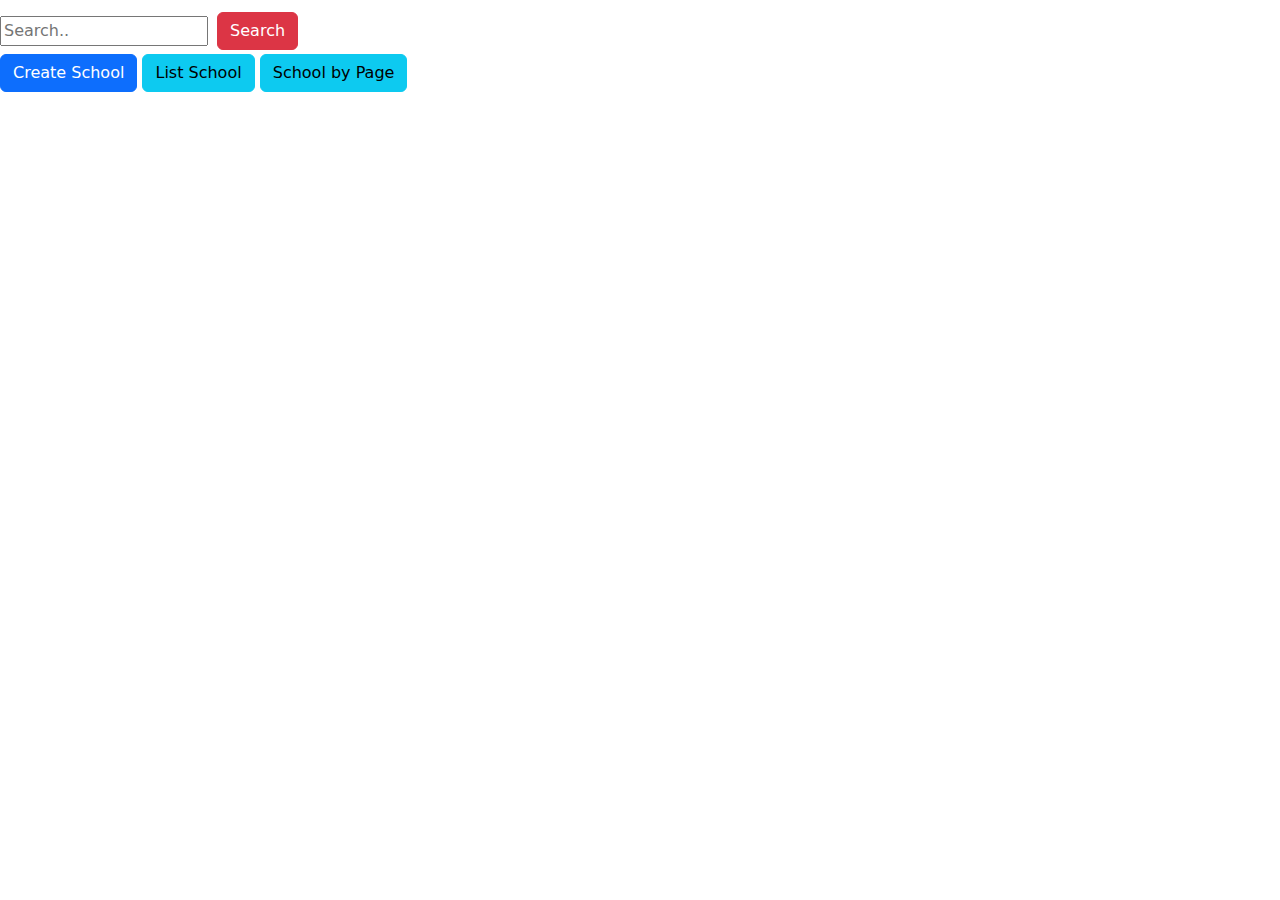
==== src/main/resources/templates/school/index.html @ 6acf583c "School management app: Todo(fix search by school name)" ====
<!DOCTYPE html>
<html lang="en" xmlns:th="http://www.thymeleaf.org">
<head>
    <meta charset="UTF-8">
    <title>School Mgt System</title>
    <link href="https://cdn.jsdelivr.net/npm/bootstrap@5.3.2/dist/css/bootstrap.min.css" rel="stylesheet">

</head>
<body>
<h1 th:text="${info}"></h1>

<form th:action="@{/school/searchbyname}" method="get">

    <input type="text" name="term" placeholder="Search..">
    <button type="submit" class="btn btn-danger m-1" value="save">Search</button>

</form>

<a th:href="@{/school/create}" class="btn btn-primary">Create School</a>
<a th:href="@{/school/list}" class="btn btn-info">List School</a>
<a th:href="@{/school/list}" class="btn btn-info"> School by Page</a>

<script src="https://cdn.jsdelivr.net/npm/bootstrap@5.3.2/dist/js/bootstrap.bundle.min.js"></script>

</body>
</html>
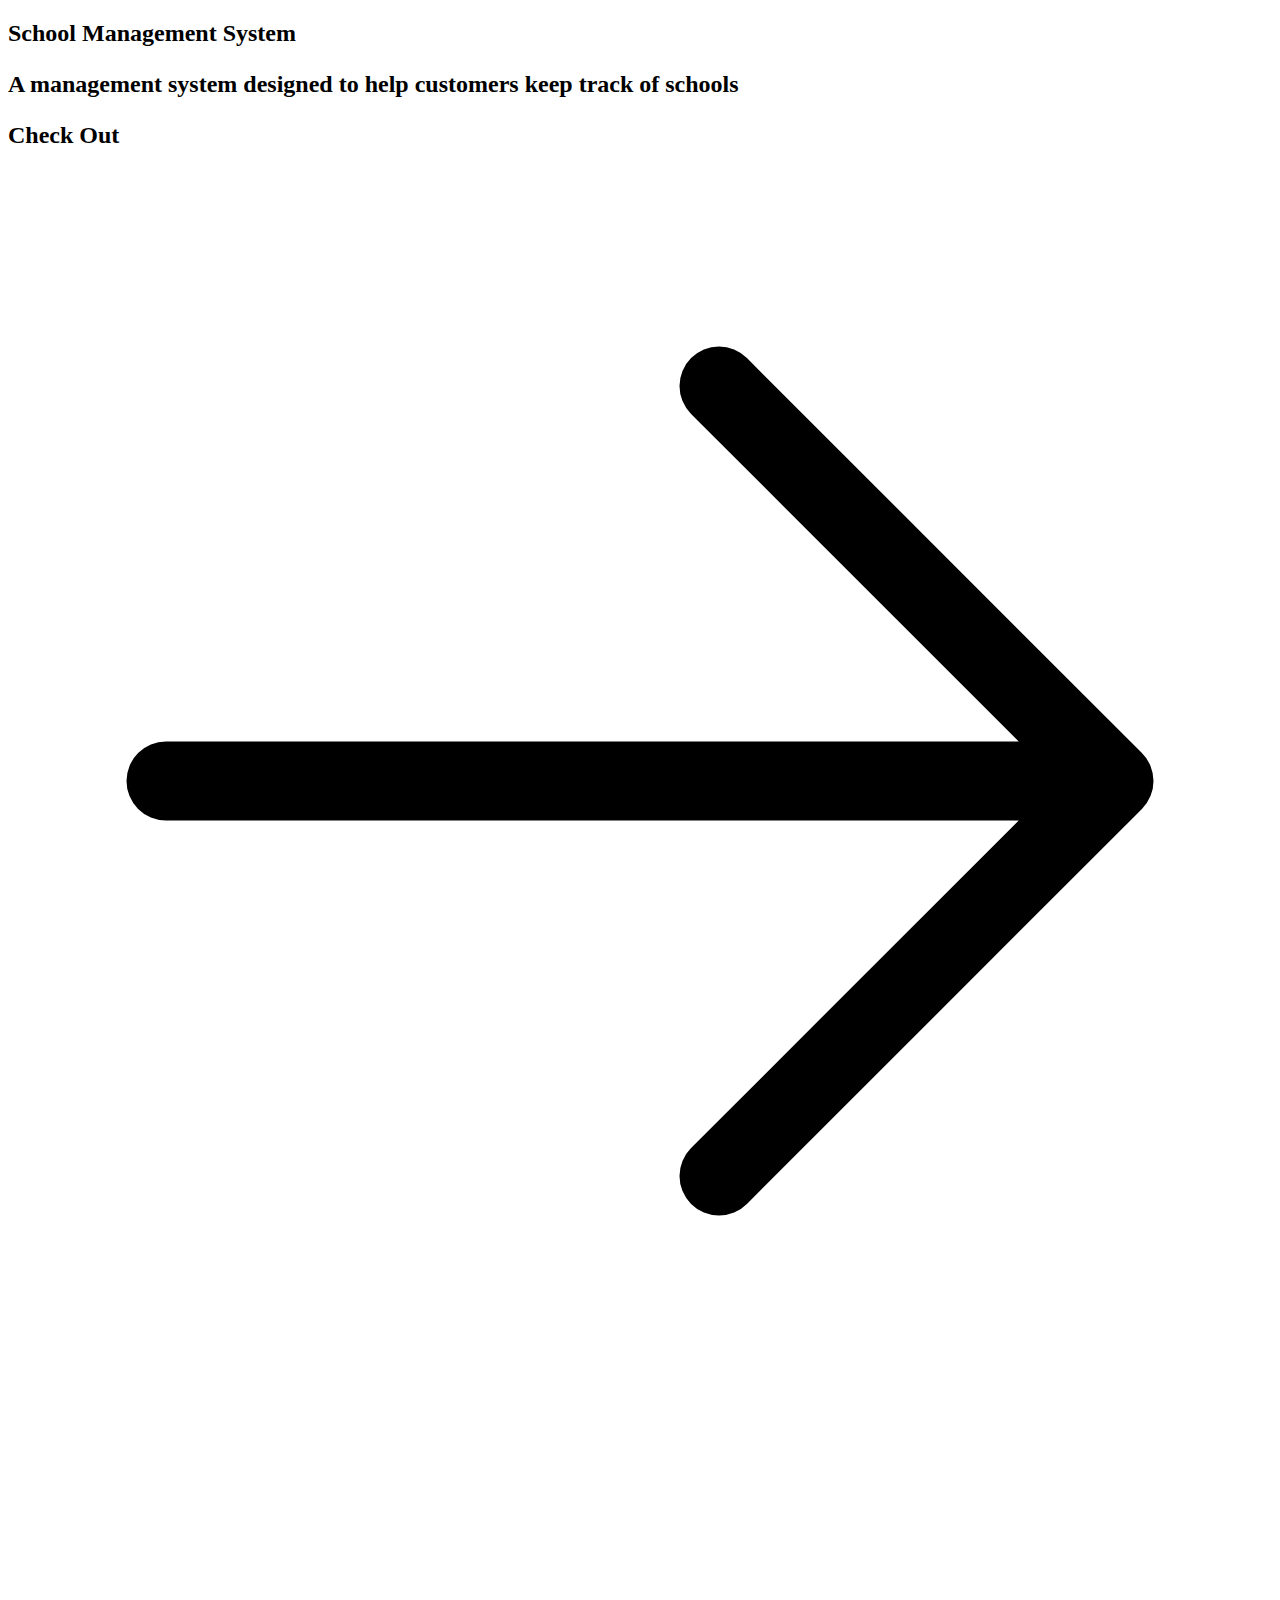
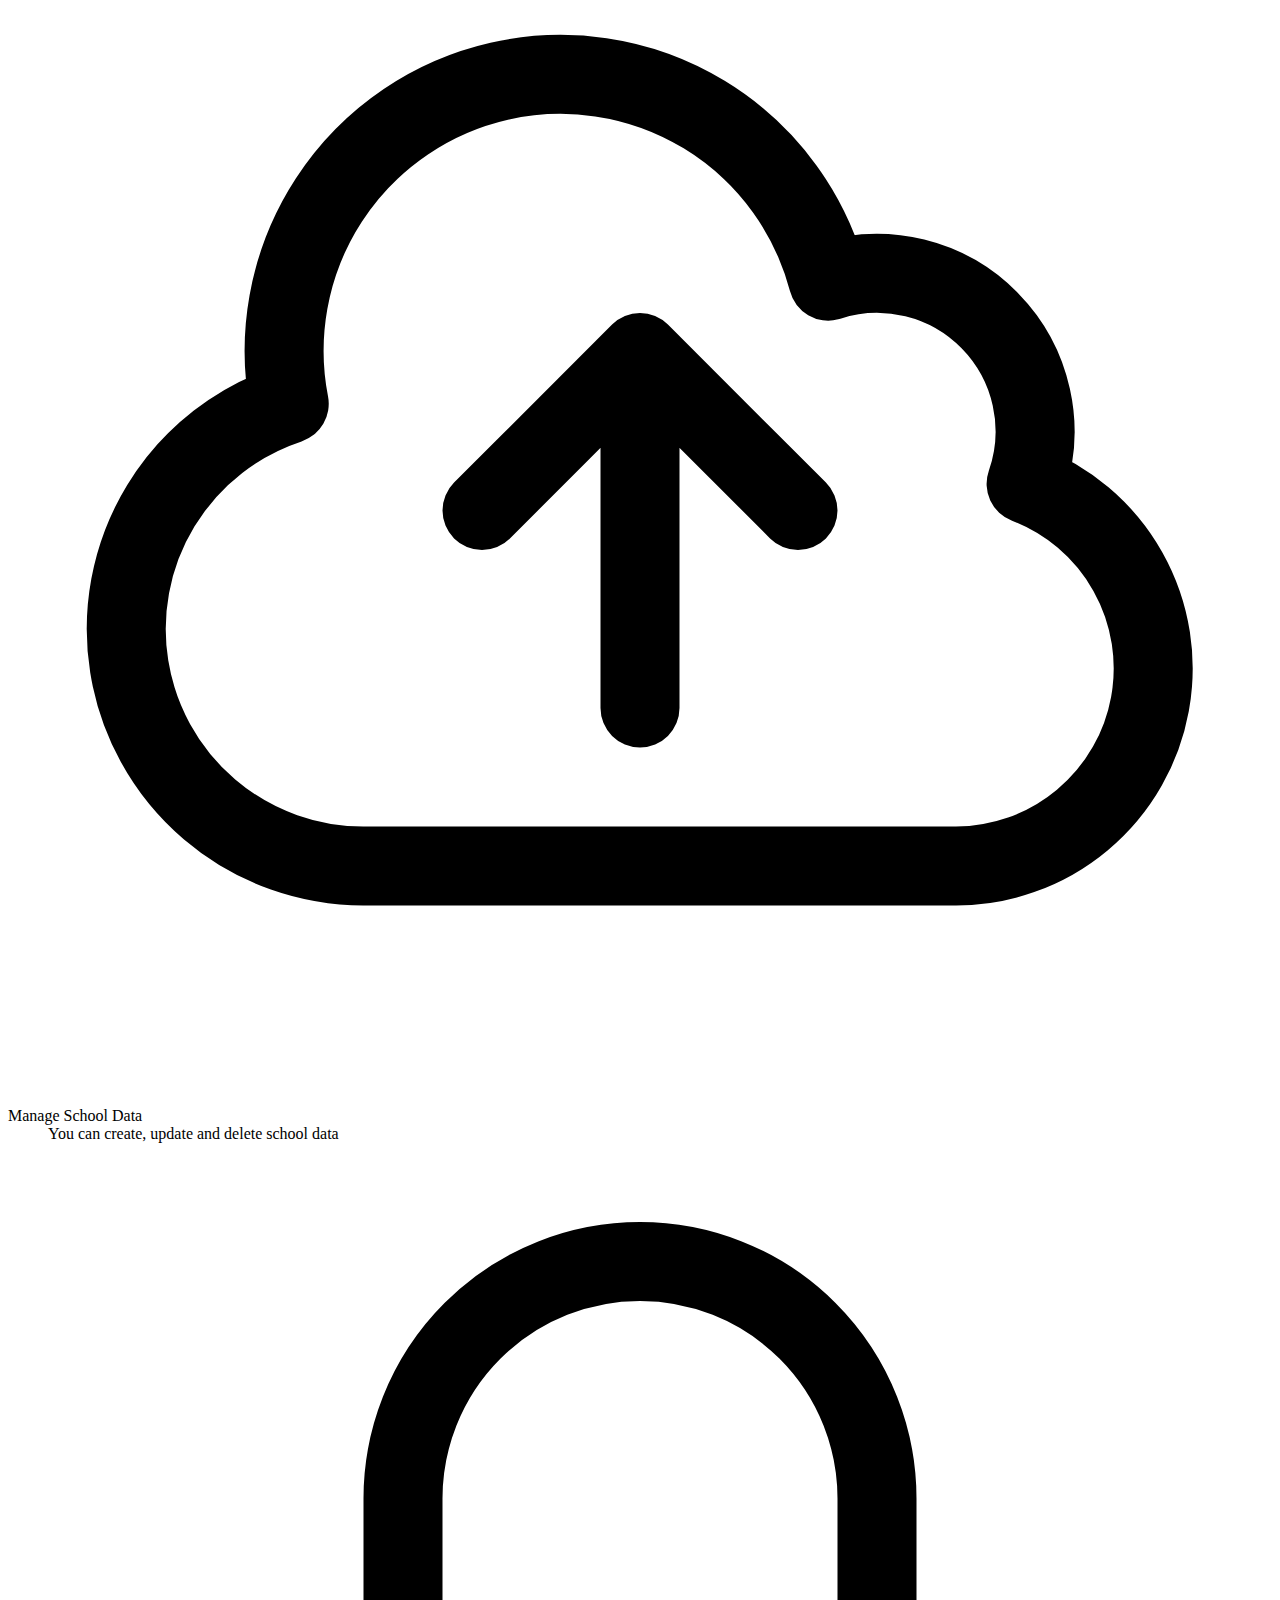
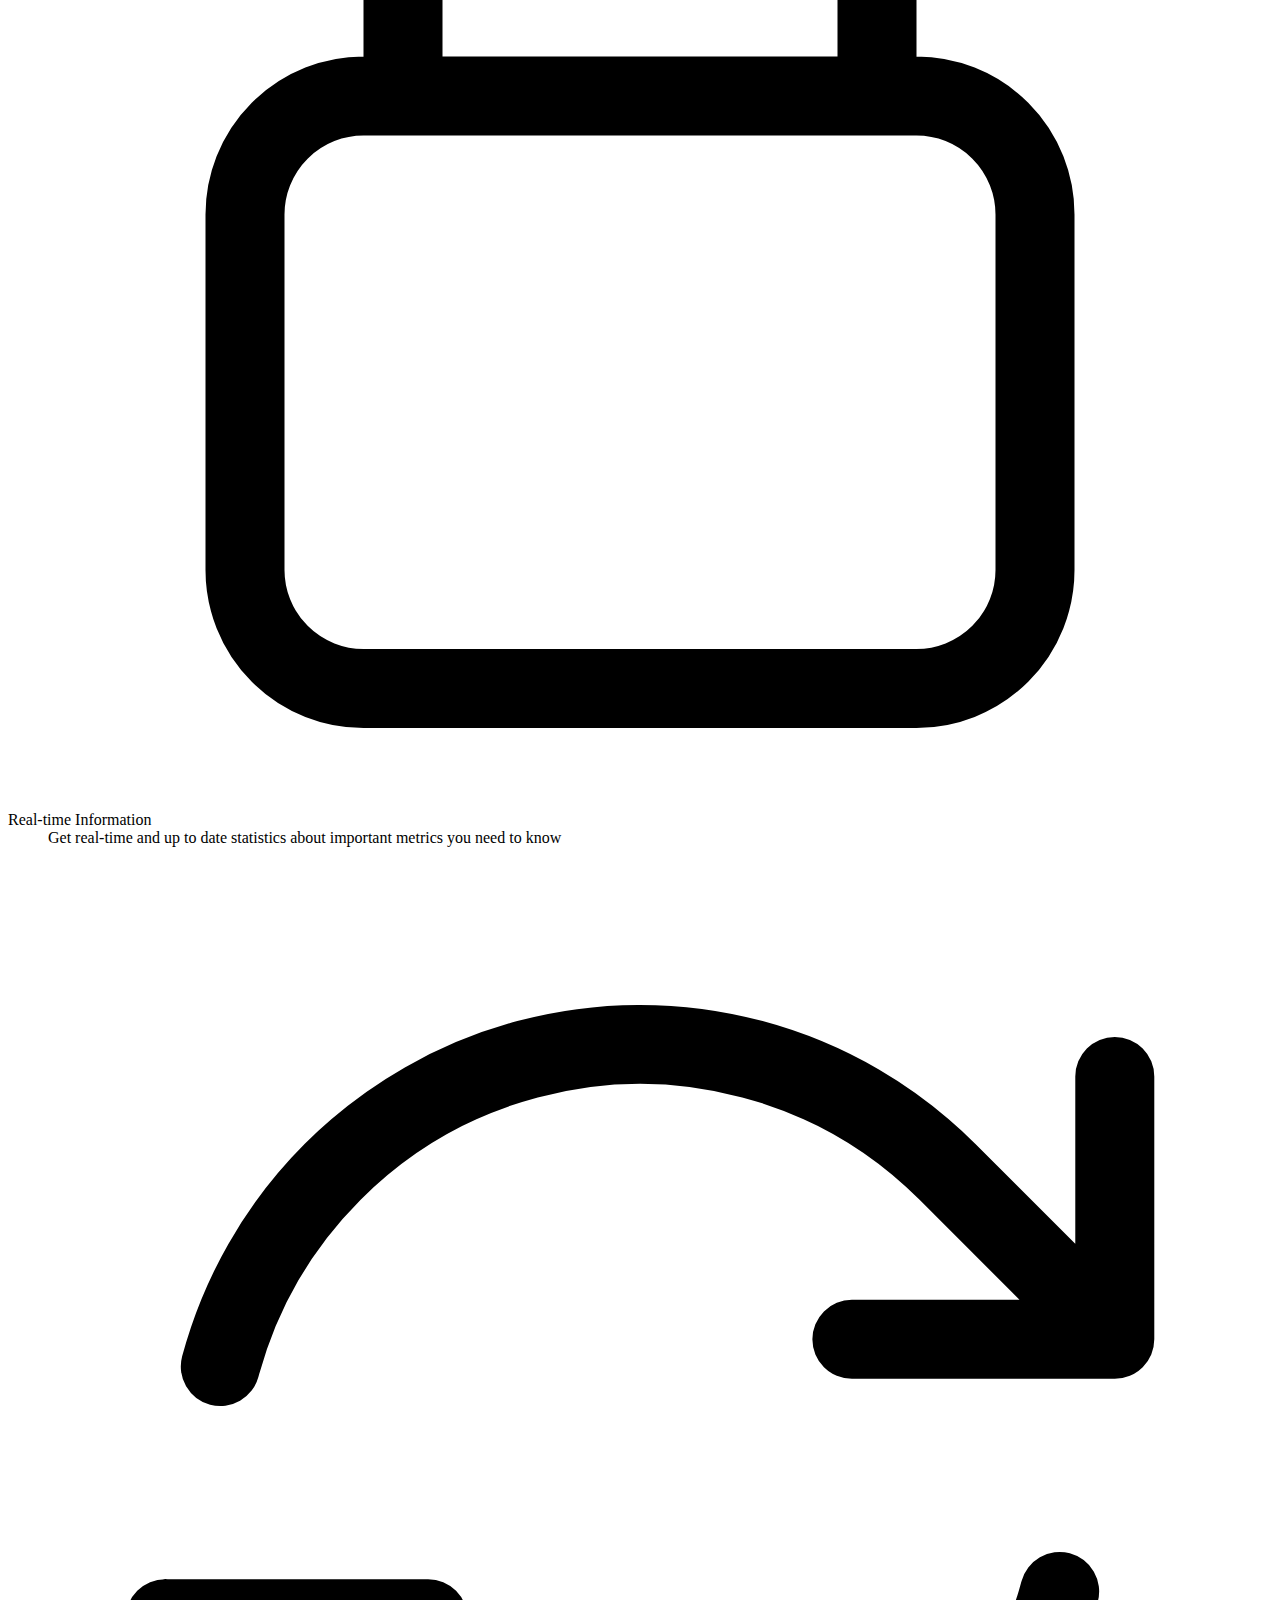
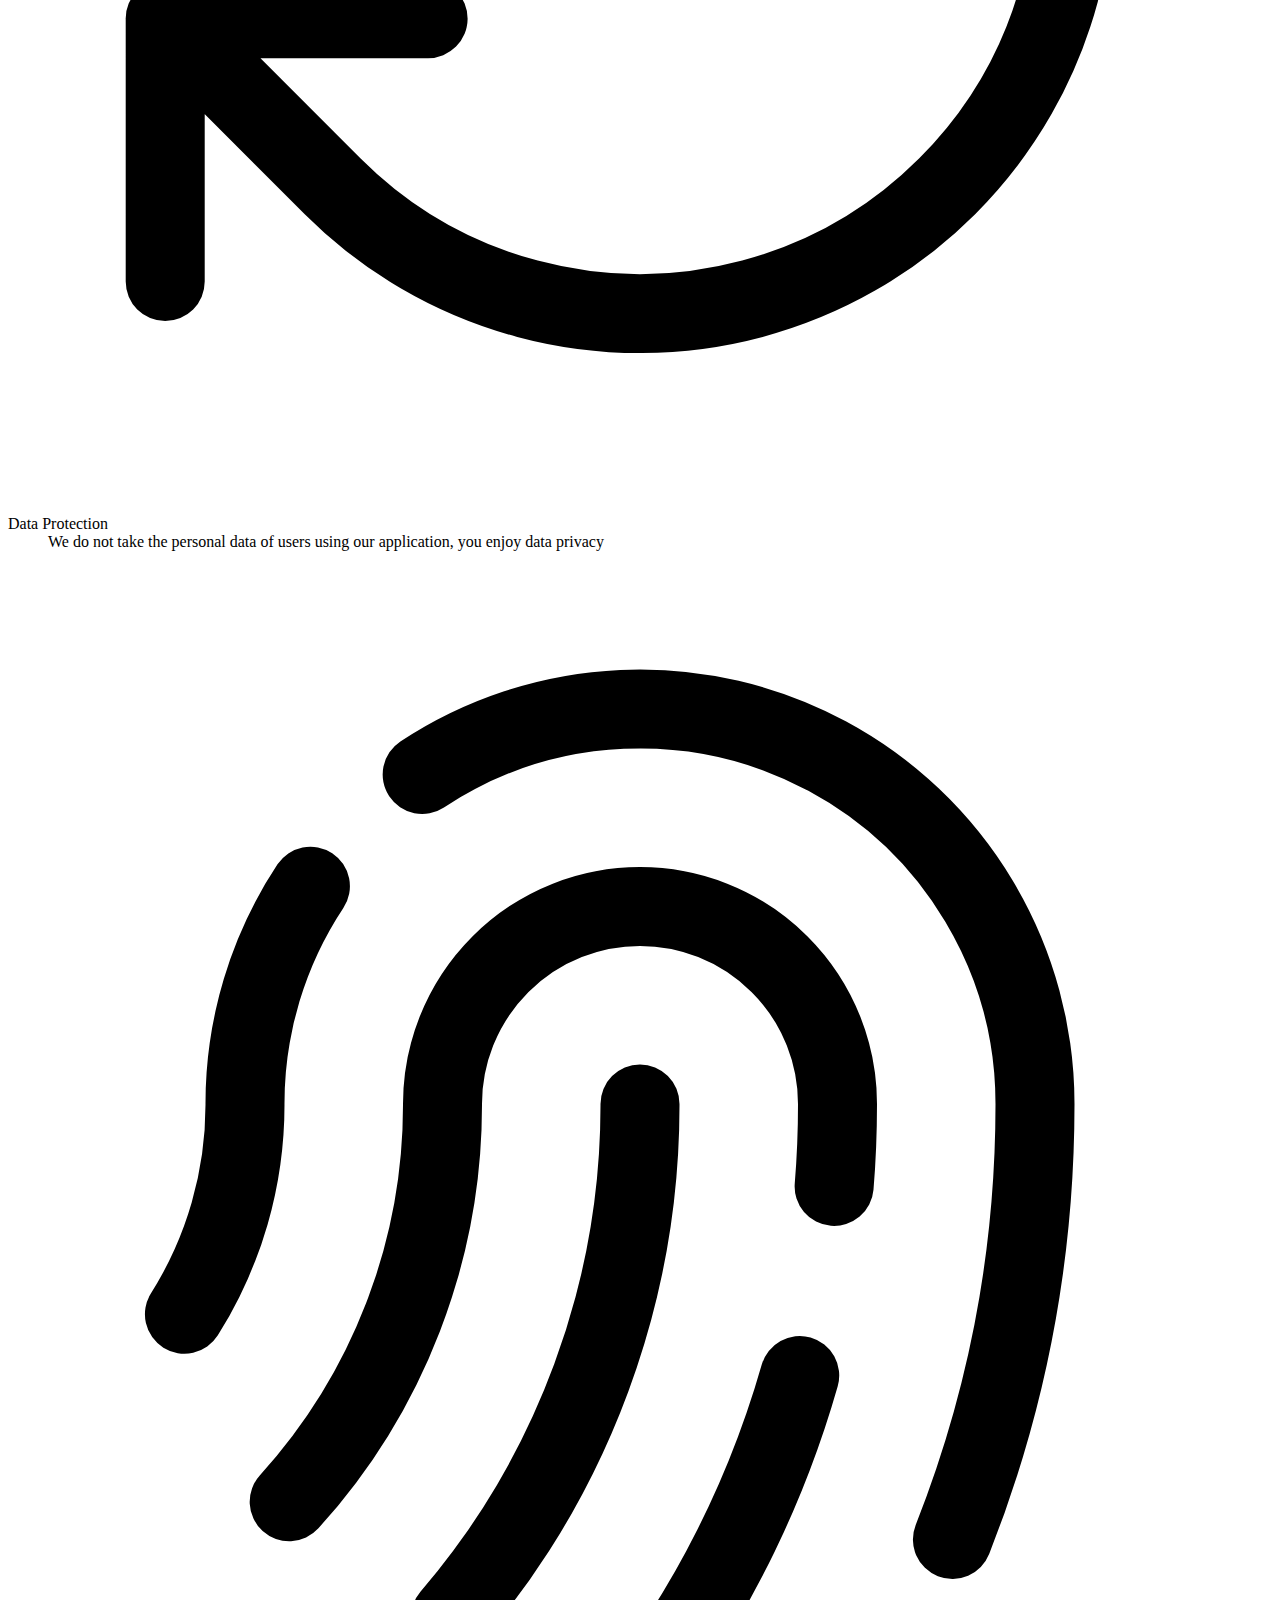
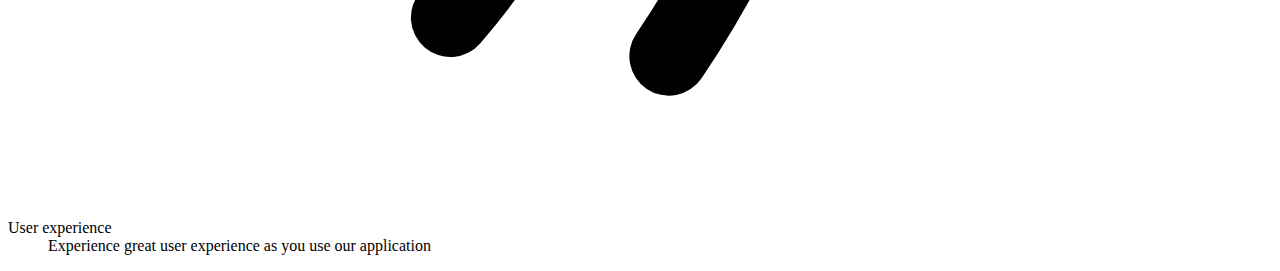
==== commit f1760c70: "feat: update the ui and add customized interactions" ====
--- a/src/main/resources/templates/school/index.html
+++ b/src/main/resources/templates/school/index.html
@@ -1,26 +1,107 @@
 <!DOCTYPE html>
 <html lang="en" xmlns:th="http://www.thymeleaf.org">
+
 <head>
     <meta charset="UTF-8">
     <title>School Mgt System</title>
-    <link href="https://cdn.jsdelivr.net/npm/bootstrap@5.3.2/dist/css/bootstrap.min.css" rel="stylesheet">
+    <link th:href="@{/css/index.css}" rel="stylesheet" type="text/css" />
+    <script th:src="@{/js/index.js}" type="text/js"></script>
 
 </head>
-<body>
-<h1 th:text="${info}"></h1>
 
-<form th:action="@{/school/searchbyname}" method="get">
+<body class="min-h-screen flex flex-col">
+    <header th:replace="~{fragments/header.html :: header}"></header>
+    <main class="flex-1 py-24 sm:py-32 bg-white">
+        <div class="custom-container">
+            <div class="mx-auto max-w-2xl lg:text-center">
+                <h2 class="home-title">
+                    School Management System
+                    <h2 />
+                    <p class="mt-6 text-lg leading-8 text-gray-600">
+                        A management system designed to help customers keep track of schools
+                    </p>
+                    <a class="home-action-btn" th:href="@{/school/list}">
+                        <span>
+                            Check Out
+                        </span>
+                        <svg xmlns="http://www.w3.org/2000/svg" fill="none" viewBox="0 0 24 24" stroke-width="1.5"
+                             stroke="currentColor"
+                             class="w-3 h-6">
+                            <path stroke-linecap="round" stroke-linejoin="round"
+                                  d="M13.5 4.5 21 12m0 0-7.5 7.5M21 12H3" />
+                        </svg>
+                    </a>
+            </div>
+            <div class="feature-list-container">
+                <dl class="feature-list">
+                    <div class="feature-item">
+                        <dt>
+                            <div
+                                 class="feature-icon">
+                                <svg class="h-6 w-6 text-white" fill="none" viewBox="0 0 24 24" stroke-width="1.5"
+                                     stroke="currentColor" aria-hidden="true">
+                                    <path stroke-linecap="round" stroke-linejoin="round"
+                                          d="M12 16.5V9.75m0 0l3 3m-3-3l-3 3M6.75 19.5a4.5 4.5 0 01-1.41-8.775 5.25 5.25 0 0110.233-2.33 3 3 0 013.758 3.848A3.752 3.752 0 0118 19.5H6.75z" />
+                                </svg>
+                            </div>
+                            Manage School Data
+                        </dt>
+                        <dd>
+                            You can create, update and delete school data
+                        </dd>
+                    </div>
+                    <div class="feature-item">
+                        <dt>
+                            <div
+                                 class="feature-icon">
+                                <svg class="h-6 w-6 text-white" fill="none" viewBox="0 0 24 24" stroke-width="1.5"
+                                     stroke="currentColor" aria-hidden="true">
+                                    <path stroke-linecap="round" stroke-linejoin="round"
+                                          d="M16.5 10.5V6.75a4.5 4.5 0 10-9 0v3.75m-.75 11.25h10.5a2.25 2.25 0 002.25-2.25v-6.75a2.25 2.25 0 00-2.25-2.25H6.75a2.25 2.25 0 00-2.25 2.25v6.75a2.25 2.25 0 002.25 2.25z" />
+                                </svg>
+                            </div>
+                            Real-time Information
+                        </dt>
+                        <dd>Get real-time and up to date statistics about
+                            important metrics you need to know</dd>
+                    </div>
+                    <div class="feature-item">
+                        <dt>
+                            <div
+                                 class="feature-icon">
+                                <svg class="h-6 w-6 text-white" fill="none" viewBox="0 0 24 24" stroke-width="1.5"
+                                     stroke="currentColor" aria-hidden="true">
+                                    <path stroke-linecap="round" stroke-linejoin="round"
+                                          d="M16.023 9.348h4.992v-.001M2.985 19.644v-4.992m0 0h4.992m-4.993 0l3.181 3.183a8.25 8.25 0 0013.803-3.7M4.031 9.865a8.25 8.25 0 0113.803-3.7l3.181 3.182m0-4.991v4.99" />
+                                </svg>
+                            </div>
+                            Data Protection
+                        </dt>
+                        <dd>
+                            We do not take the personal data of users using our application, you enjoy data privacy
+                        </dd>
+                    </div>
+                    <div class="feature-item">
+                        <dt>
+                            <div
+                                 class="feature-icon">
+                                <svg class="h-6 w-6 text-white" fill="none" viewBox="0 0 24 24" stroke-width="1.5"
+                                     stroke="currentColor" aria-hidden="true">
+                                    <path stroke-linecap="round" stroke-linejoin="round"
+                                          d="M7.864 4.243A7.5 7.5 0 0119.5 10.5c0 2.92-.556 5.709-1.568 8.268M5.742 6.364A7.465 7.465 0 004.5 10.5a7.464 7.464 0 01-1.15 3.993m1.989 3.559A11.209 11.209 0 008.25 10.5a3.75 3.75 0 117.5 0c0 .527-.021 1.049-.064 1.565M12 10.5a14.94 14.94 0 01-3.6 9.75m6.633-4.596a18.666 18.666 0 01-2.485 5.33" />
+                                </svg>
+                            </div>
+                            User experience
+                        </dt>
+                        <dd>Experience great user experience as you use
+                            our application</dd>
+                    </div>
+                </dl>
+            </div>
+        </div>
+        </div>
+    </main>
+    <footer th:replace="~{fragments/footer.html :: footer}"></footer>
+</body>
 
-    <input type="text" name="term" placeholder="Search..">
-    <button type="submit" class="btn btn-danger m-1" value="save">Search</button>
-
-</form>
-
-<a th:href="@{/school/create}" class="btn btn-primary">Create School</a>
-<a th:href="@{/school/list}" class="btn btn-info">List School</a>
-<a th:href="@{/school/list}" class="btn btn-info"> School by Page</a>
-
-<script src="https://cdn.jsdelivr.net/npm/bootstrap@5.3.2/dist/js/bootstrap.bundle.min.js"></script>
-
-</body>
 </html>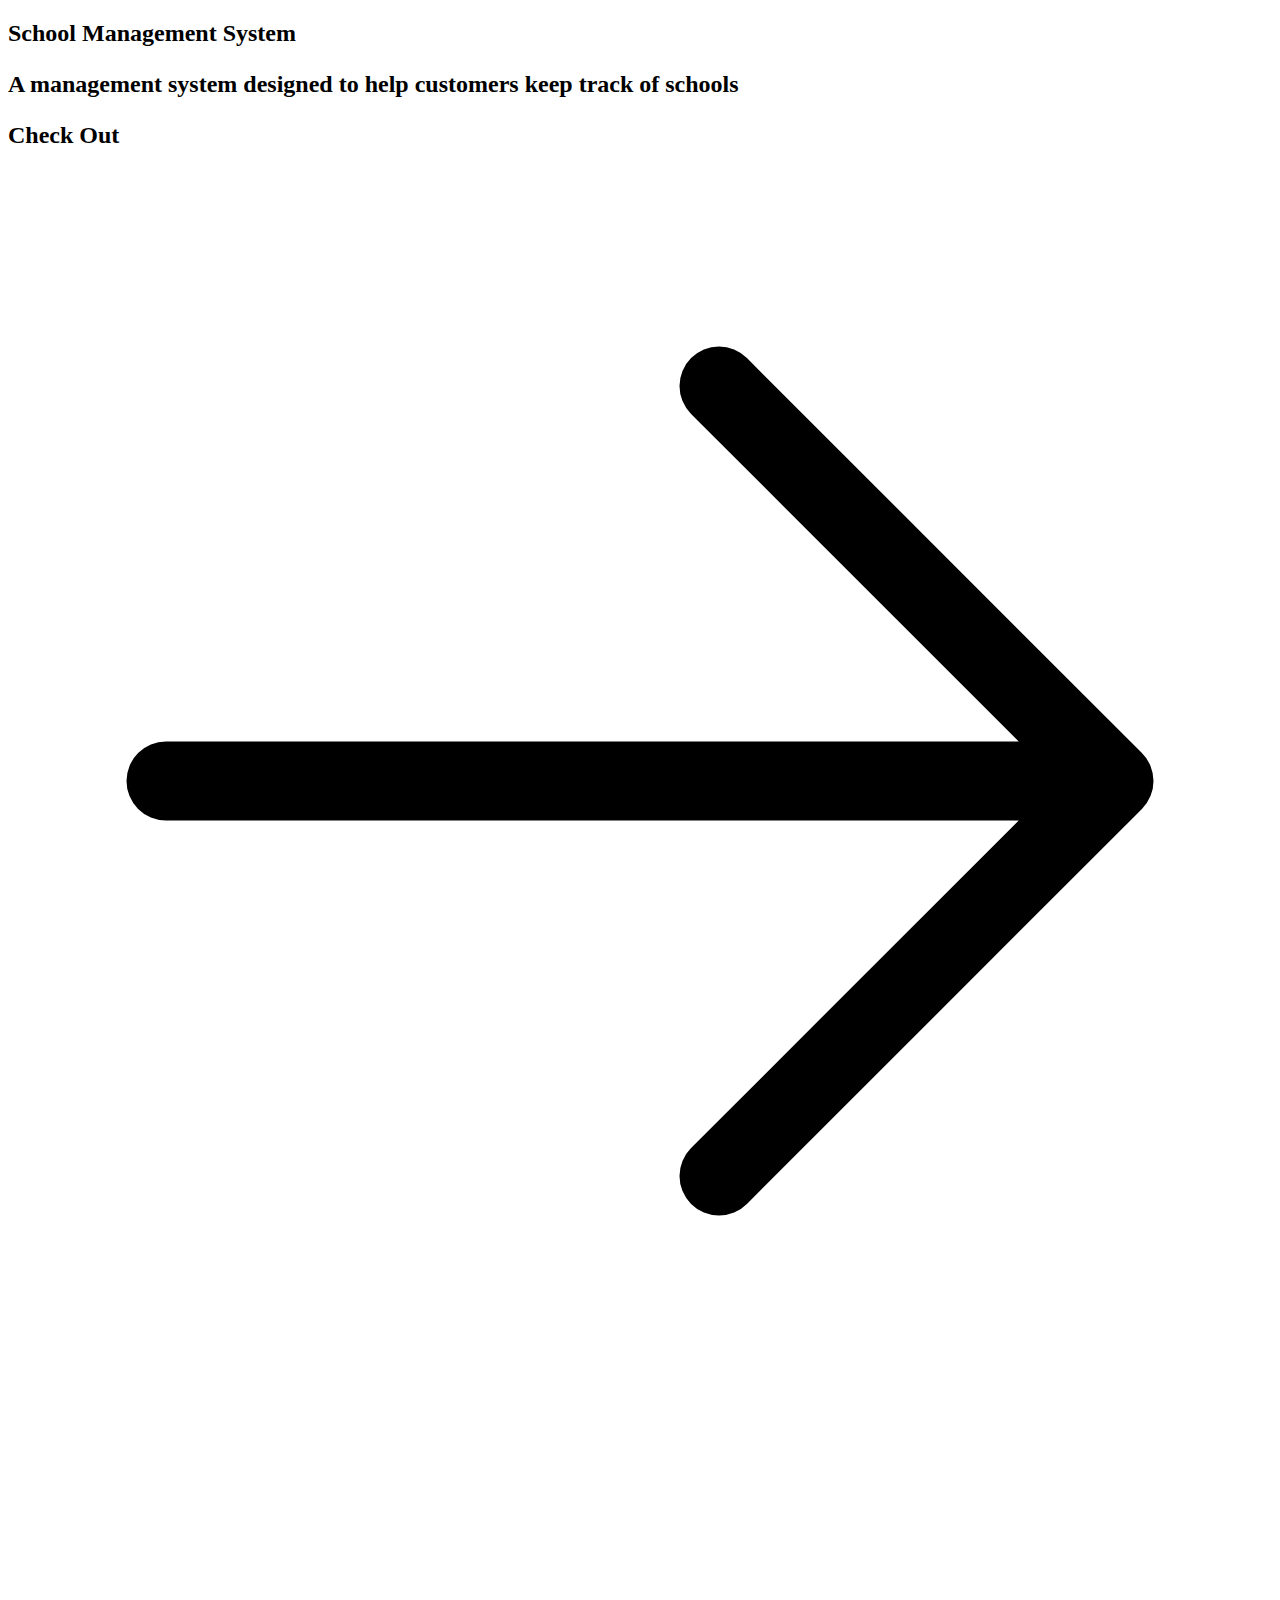
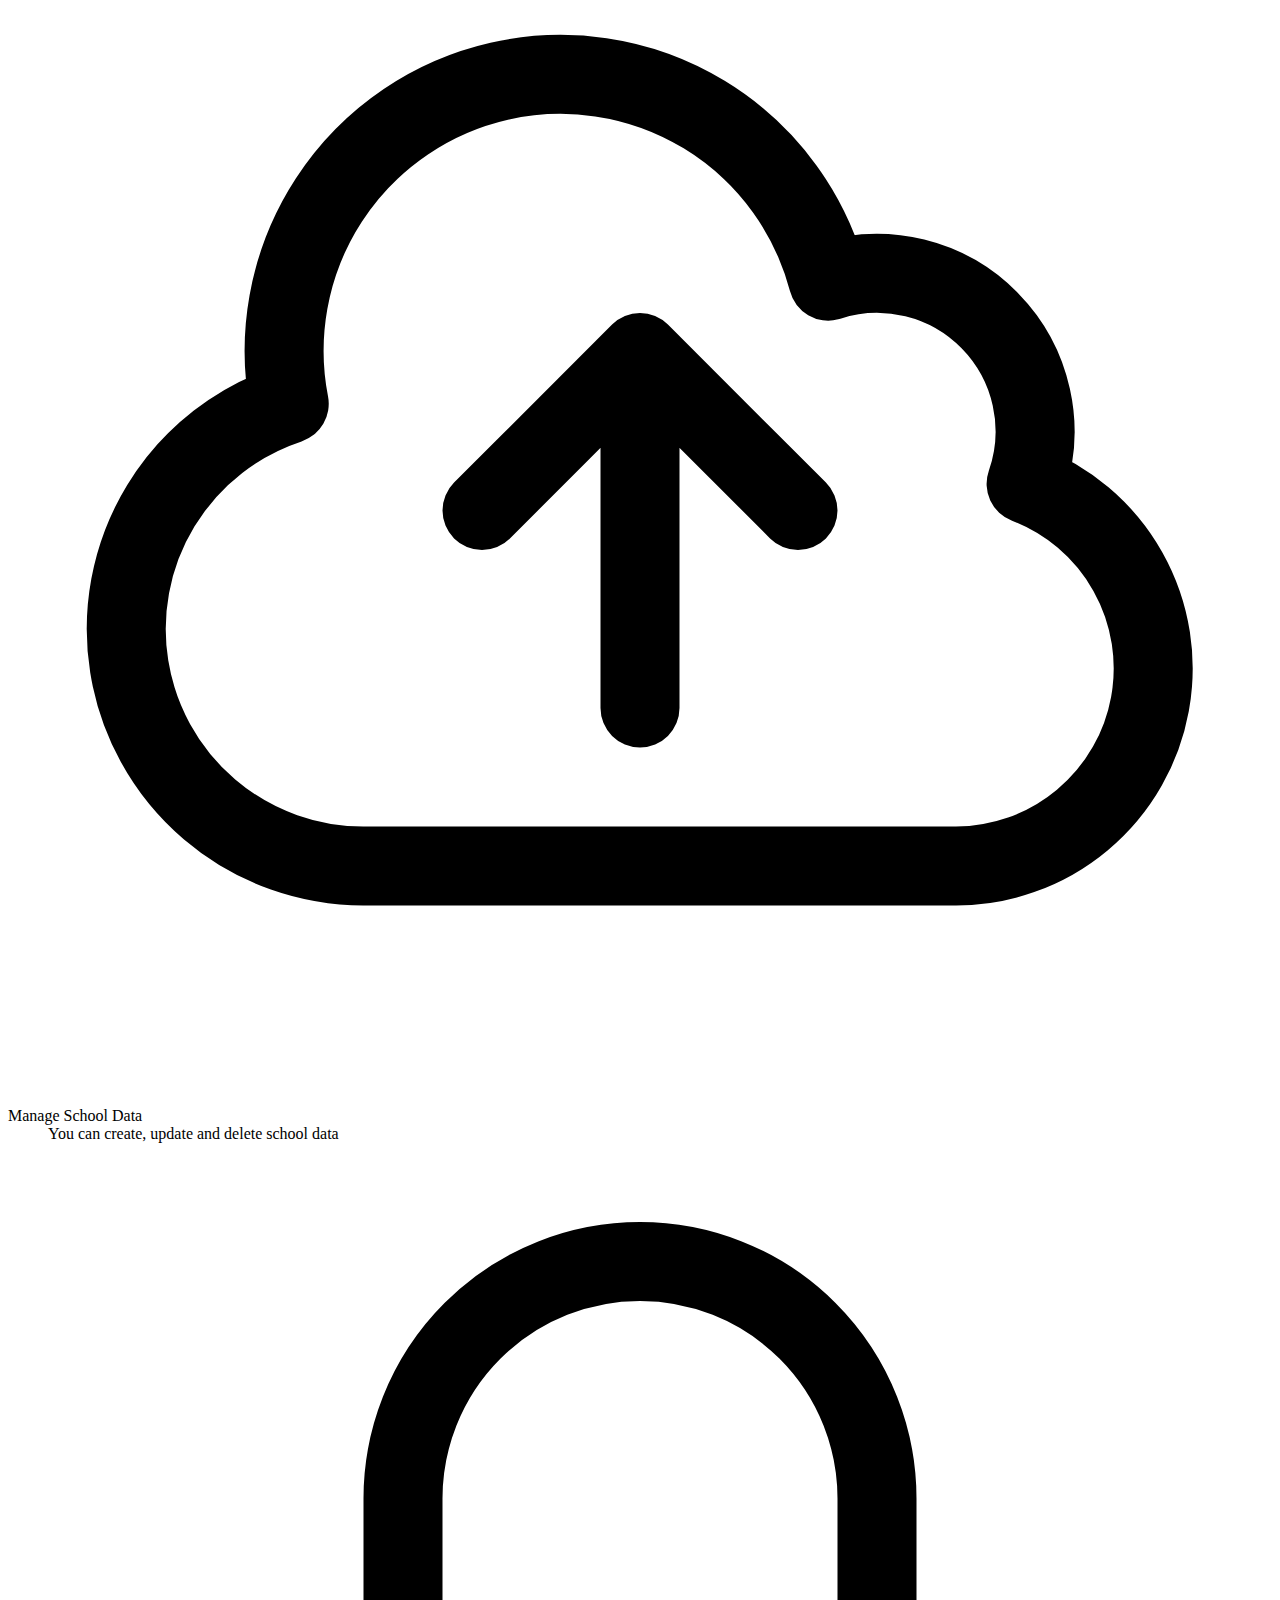
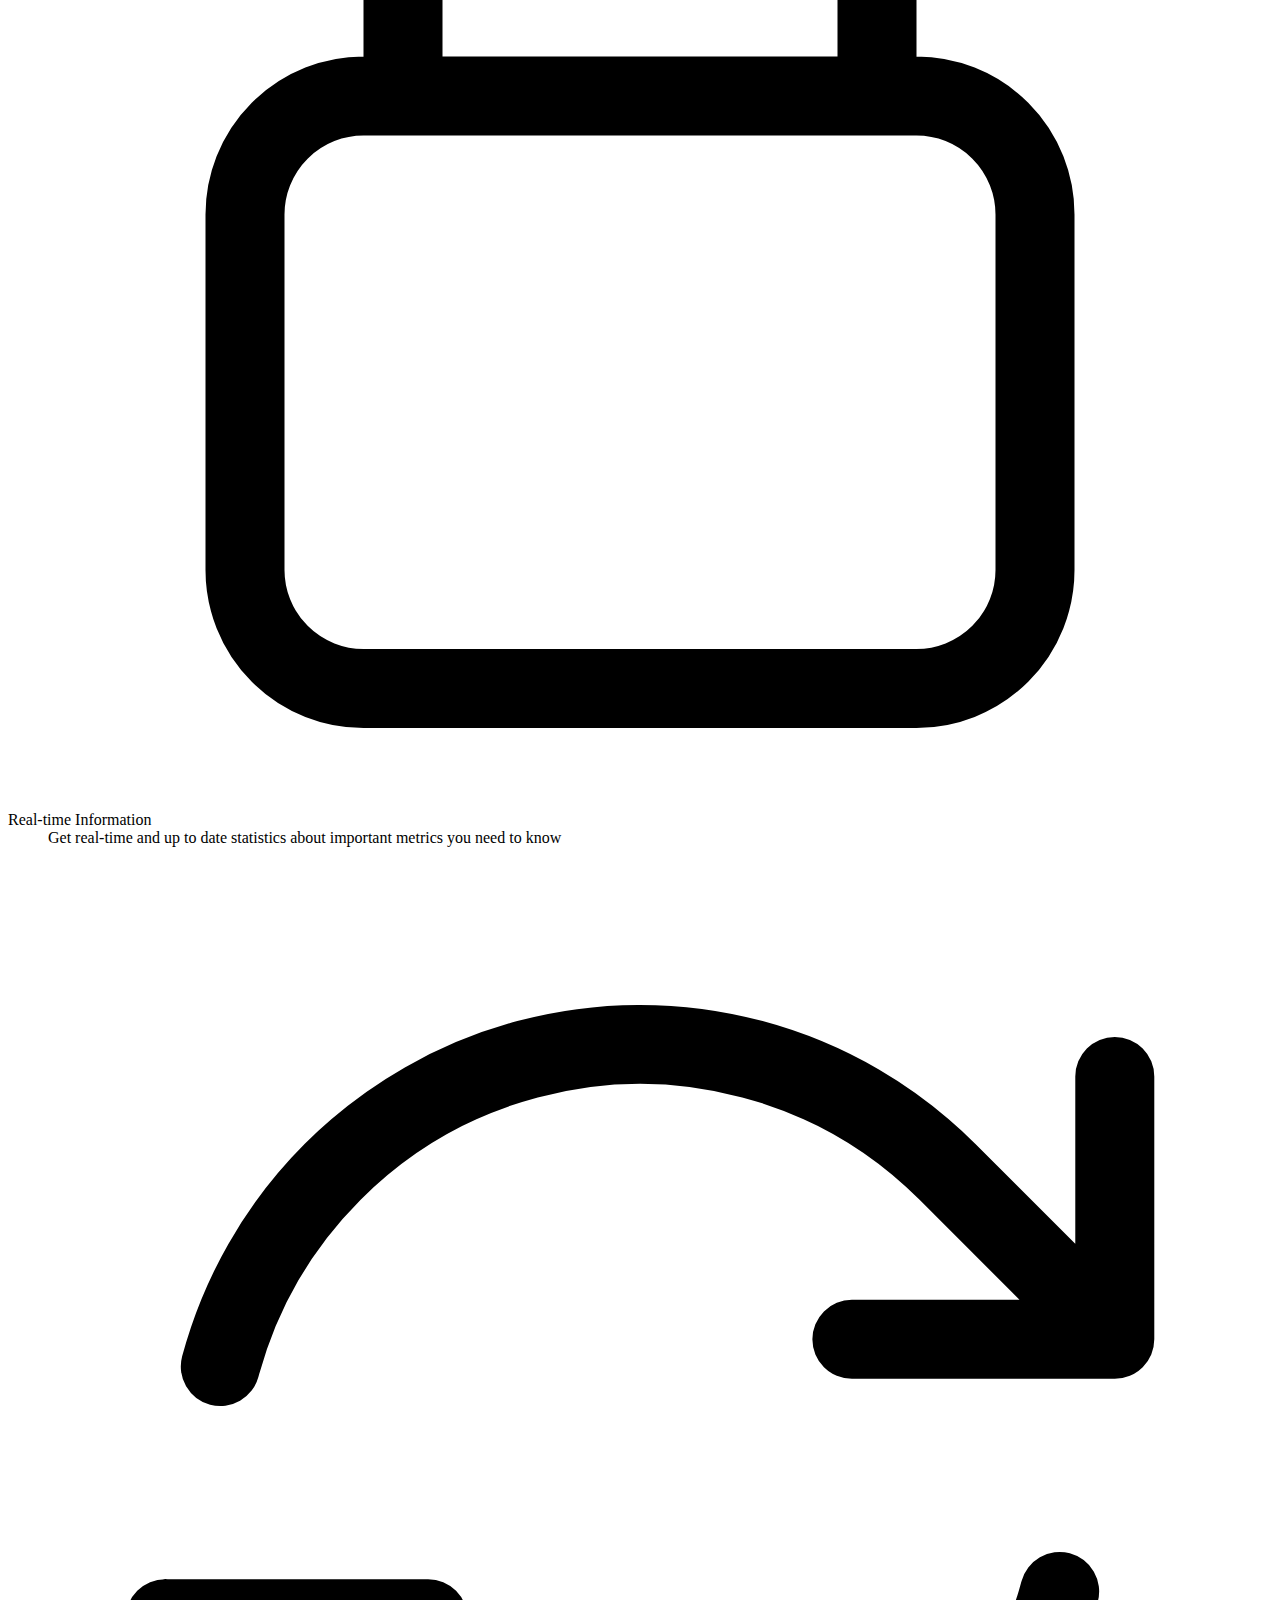
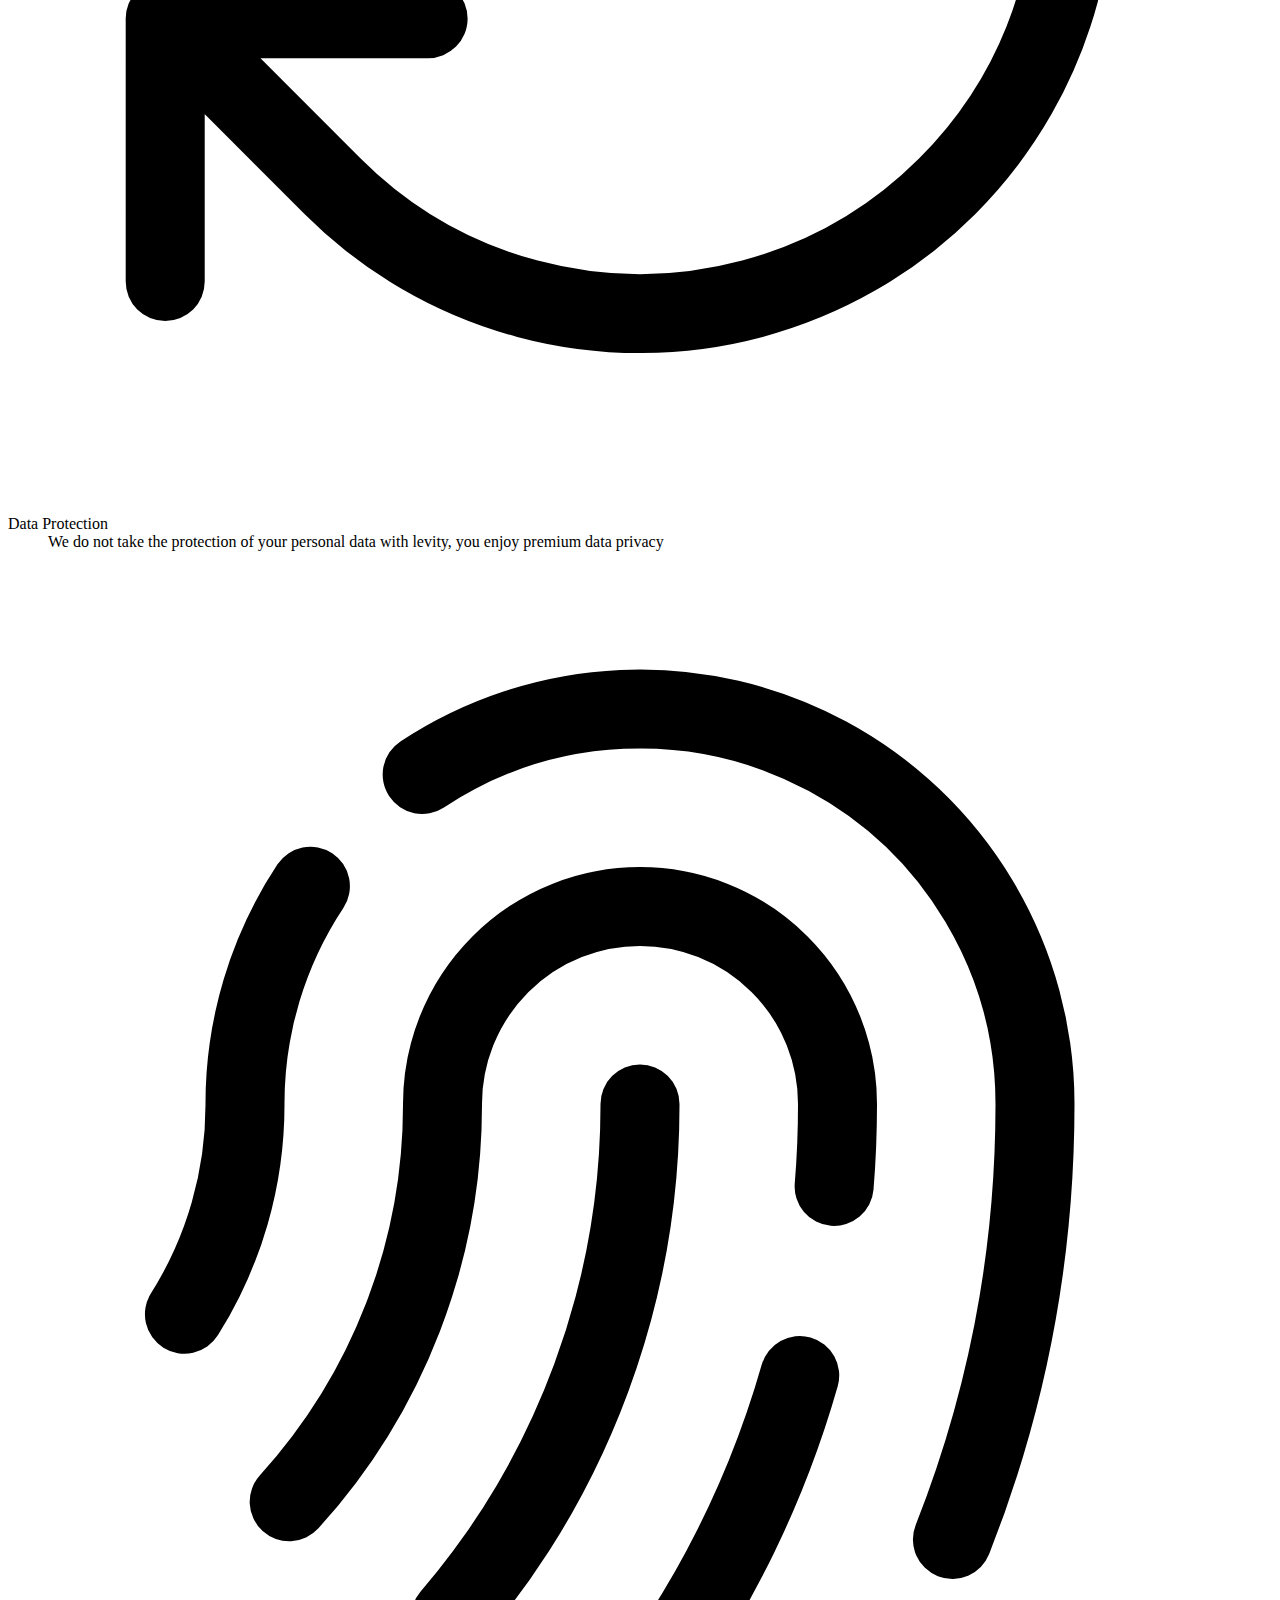
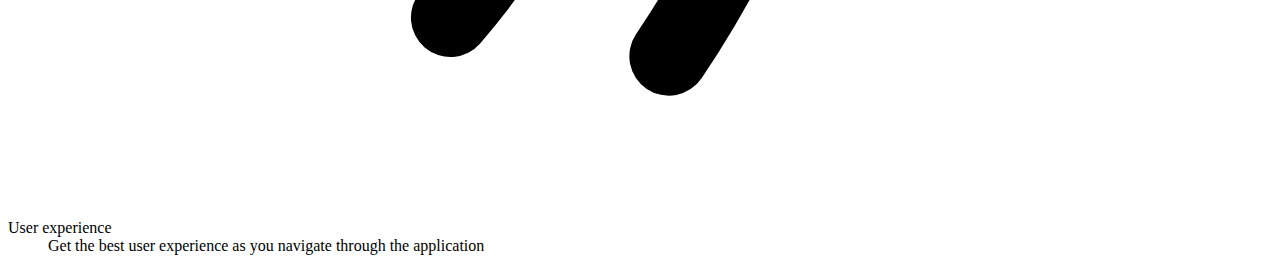
==== commit 31d5f04c: "feat: add validation to create and update school page" ====
--- a/src/main/resources/templates/school/index.html
+++ b/src/main/resources/templates/school/index.html
@@ -78,7 +78,8 @@
                             Data Protection
                         </dt>
                         <dd>
-                            We do not take the personal data of users using our application, you enjoy data privacy
+                            We do not take the protection of your personal data with levity, you enjoy premium data
+                            privacy
                         </dd>
                     </div>
                     <div class="feature-item">
@@ -93,8 +94,7 @@
                             </div>
                             User experience
                         </dt>
-                        <dd>Experience great user experience as you use
-                            our application</dd>
+                        <dd>Get the best user experience as you navigate through the application</dd>
                     </div>
                 </dl>
             </div>
